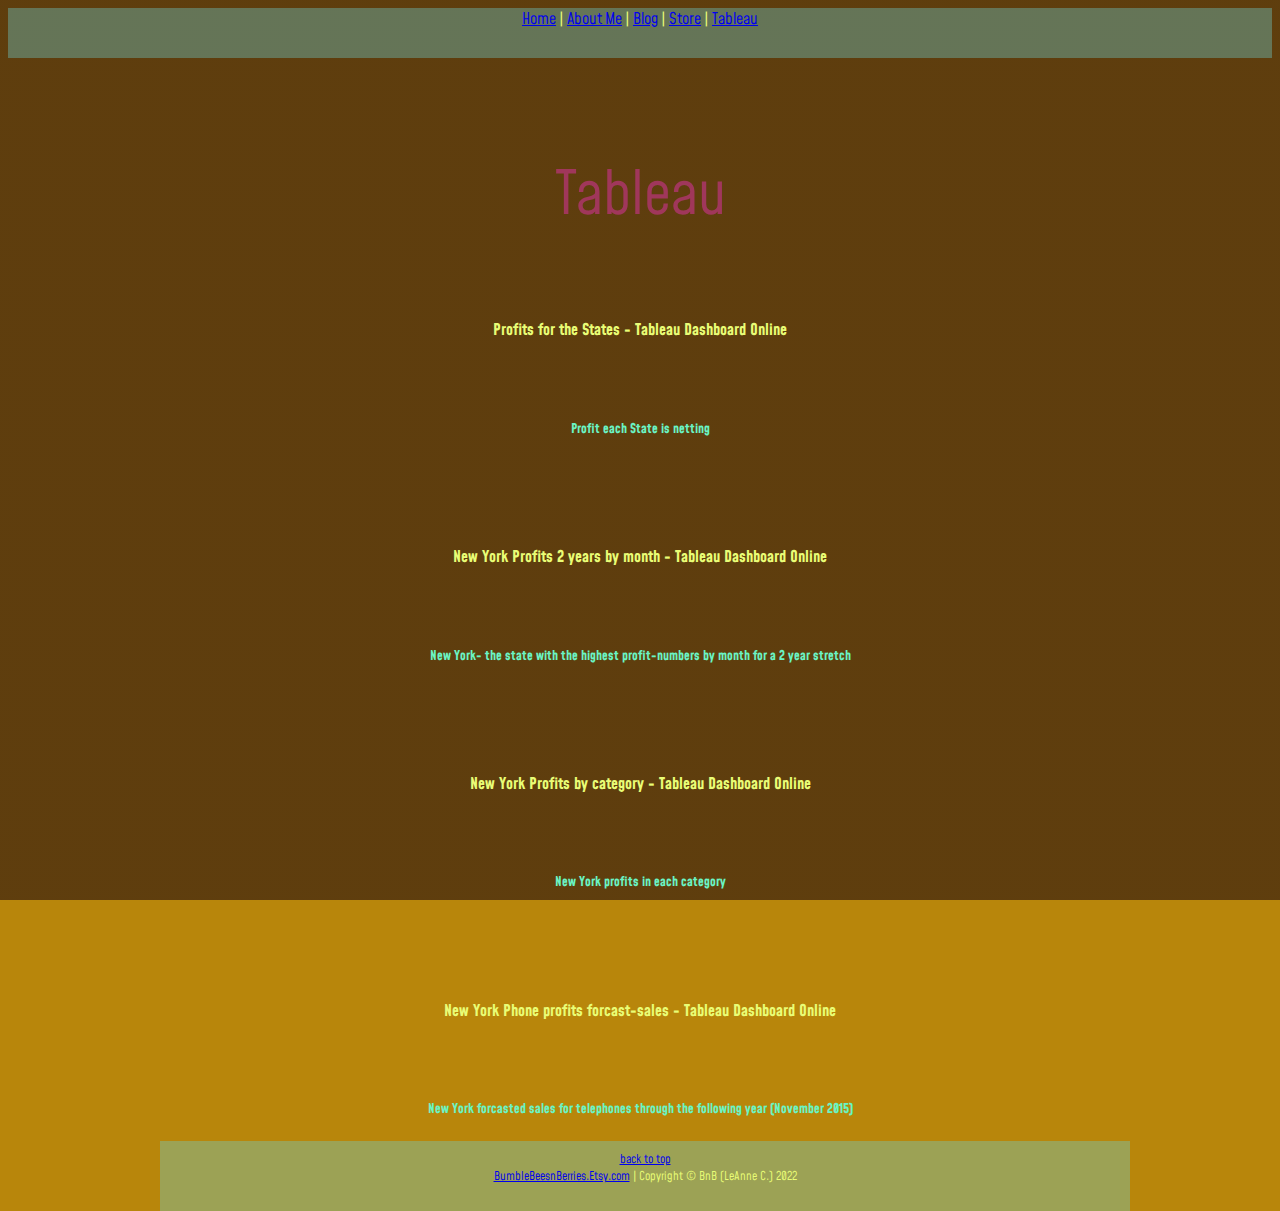
==== Tableau.html @ e0bfcb8a "Add files via upload" ====
<!DOCTYPE html>       <!--LeAnne Cox (last date edited) 5-5-2022-->

<html>
    <head>
    <title>Tableau Dashboard Assignment</title>
        <link href="../styles/bootstyles.css" rel="stylesheet" type+"text/css">
        
        
        <link rel="preconnect" href="https://fonts.googleapis.com">
        <link rel="preconnect" href="https://fonts.gstatic.com" crossorigin>
        <link href="https://fonts.googleapis.com/css2?family=Mohave:ital,wght@0,300;1,300&family=Truculenta:wght@300&display=swap" rel="stylesheet">
<!--CSS rules to specify families-->
    </head>
    
    
    
    <body class="backgroundimage3">
        <div class="header">
            <span class="container">
            <a href="../index.html">Home</a> |
            <a href="../html/about.html">About Me</a> |
            <a href="../html/blog.html">Blog</a> |
            <a href="../html/store.html">Store</a> |
            <a href="../html/Tableau.html">Tableau</a>
            </span>
        </div>
            
        <div class="common rightmenu"></div>
        <div class="common leftmenu"></div>
        
    <div class="common mainbody"><center class="largefont">Tableau</center>
        <section class="mainbody">
        <h4><center class="container">Profits for the States - Tableau Dashboard Online</center></h4>
        <div class='tableauPlaceholder' id='viz1651711495769' style='position: relative'><noscript>
            <a href='#'>
                <img alt='Profits for each state ' src='https:&#47;&#47;public.tableau.com&#47;static&#47;images&#47;DG&#47;DG68KJWR3&#47;1_rss.png' style='border: none' />
            </a>
            </noscript>
            <object class='tableauViz'  style='display:none;'>
                <param name='host_url' value='https%3A%2F%2Fpublic.tableau.com%2F' />
                <param name='embed_code_version' value='3' />
                <param name='path' value='shared&#47;DG68KJWR3' /> 
                <param name='toolbar' value='yes' />
                <param name='static_image' value='https:&#47;&#47;public.tableau.com&#47;static&#47;images&#47;DG&#47;DG68KJWR3&#47;1.png' /> 
                <param name='animate_transition' value='yes' />
                <param name='display_static_image' value='yes' />
                <param name='display_spinner' value='yes' />
                <param name='display_overlay' value='yes' />
                <param name='display_count' value='yes' />
                <param name='language' value='en-US' />
                <param name='filter' value='publish=yes' />
            </object>
            </div> 
            
            <script type='text/javascript'>
                var divElement = document.getElementById('viz1651711495769');               var vizElement = divElement.getElementsByTagName('object')[0];             vizElement.style.width='100%';
                vizElement.style.height=(divElement.offsetWidth*0.75)+'px';                 var scriptElement = document.createElement('script');                   scriptElement.src = 'https://public.tableau.com/javascripts/api/viz_v1.js'; vizElement.parentNode.insertBefore(scriptElement, vizElement); 
            </script>
            </section>
               <h5><center class="container2">Profit each State is netting</center></h5>                 
        <section class="mainbody">
            <h4><center class="container">New York Profits 2 years by month - Tableau Dashboard Online</center></h4>
            <div class='tableauPlaceholder' id='viz1651712170332' style='position: relative'>
                <noscript><a href='#'>
                    <img alt='New York Profits monthly (2yrs) ' src='https:&#47;&#47;public.tableau.com&#47;static&#47;images&#47;Fi&#47;FinalProjectStatescharts5-20222&#47;NewYorkProfitsmonthly2yrs&#47;1_rss.png' style='border: none' />
                    </a>
                </noscript><object class='tableauViz'  style='display:none;'>
                    <param name='host_url' value='https%3A%2F%2Fpublic.tableau.com%2F' />
                    <param name='embed_code_version' value='3' /> 
                    <param name='site_root' value='' />
                    <param name='name' value='FinalProjectStatescharts5-20222&#47;NewYorkProfitsmonthly2yrs' />
                    <param name='tabs' value='no' />
                    <param name='toolbar' value='yes' />
                    <param name='static_image' value='https:&#47;&#47;public.tableau.com&#47;static&#47;images&#47;Fi&#47;FinalProjectStatescharts5-20222&#47;NewYorkProfitsmonthly2yrs&#47;1.png' /> 
                    <param name='animate_transition' value='yes' />
                    <param name='display_static_image' value='yes' />
                    <param name='display_spinner' value='yes' />
                    <param name='display_overlay' value='yes' />
                    <param name='display_count' value='yes' />
                    <param name='language' value='en-US' />
                </object>
                </div>                
                <script type='text/javascript'>
                    var divElement = document.getElementById('viz1651712170332');           var vizElement = divElement.getElementsByTagName('object')[0];
                    vizElement.style.width='100%';
                    vizElement.style.height=(divElement.offsetWidth*0.75)+'px';
                    var scriptElement = document.createElement('script');                   scriptElement.src = 'https://public.tableau.com/javascripts/api/viz_v1.js';                  vizElement.parentNode.insertBefore(scriptElement, vizElement); 
                </script>                                
        </section>
                <h5><center class="container2">New York- the state with the highest profit-numbers by month for a 2 year stretch</center></h5>
        <section class="mainbody">
            <h4><center class="container">New York Profits by category - Tableau Dashboard Online</center></h4>
              <div class='tableauPlaceholder' id='viz1651712601892' style='position: relative'>
                  <noscript>
                      <a href='#'><img alt='NY profits by category ' src='https:&#47;&#47;public.tableau.com&#47;static&#47;images&#47;Fi&#47;FinalProjectStatescharts5-20223&#47;NYprofitsbycategory&#47;1_rss.png' style='border: none' />
                      </a>
                  </noscript>
                  <object class='tableauViz'  style='display:none;'>
                      <param name='host_url' value='https%3A%2F%2Fpublic.tableau.com%2F' />
                      <param name='embed_code_version' value='3' /> 
                      <param name='site_root' value='' />
                      <param name='name' value='FinalProjectStatescharts5-20223&#47;NYprofitsbycategory' />
                      <param name='tabs' value='no' />
                      <param name='toolbar' value='yes' />
                      <param name='static_image' value='https:&#47;&#47;public.tableau.com&#47;static&#47;images&#47;Fi&#47;FinalProjectStatescharts5-20223&#47;NYprofitsbycategory&#47;1.png' /> 
                      <param name='animate_transition' value='yes' />
                      <param name='display_static_image' value='yes' />
                      <param name='display_spinner' value='yes' />
                      <param name='display_overlay' value='yes' />
                      <param name='display_count' value='yes' />
                      <param name='language' value='en-US' />
                  </object>
                </div>                
                        <script type='text/javascript'>
                        var divElement = document.getElementById('viz1651712601892');       var vizElement = divElement.getElementsByTagName('object')[0];
                        vizElement.style.width='100%';
                        vizElement.style.height=(divElement.offsetWidth*0.75)+'px';
                        var scriptElement = document.createElement('script');               scriptElement.src = 'https://public.tableau.com/javascripts/api/viz_v1.js';
                        vizElement.parentNode.insertBefore(scriptElement, vizElement);     </script>               
        </section> 
                <h5><center class="container2">New York profits in each category</center></h5>
        <section class="mainbody">
            <h4><center class="container">New York Phone profits forcast-sales - Tableau Dashboard Online</center></h4>
                <div class='tableauPlaceholder' id='viz1651712780724' style='position: relative'>
                    <noscript>
                        <a href='#'>
                            <img alt='NY-Phone profit forecast sales ' src='https:&#47;&#47;public.tableau.com&#47;static&#47;images&#47;Fi&#47;FinalProjectStatescharts5-2022&#47;NY-Phoneprofitforecastsales&#47;1_rss.png' style='border: none' />
                        </a>
                    </noscript>
                    <object class='tableauViz'  style='display:none;'>
                        <param name='host_url' value='https%3A%2F%2Fpublic.tableau.com%2F' /> 
                        <param name='embed_code_version' value='3' /> 
                        <param name='site_root' value='' />
                        <param name='name' value='FinalProjectStatescharts5-2022&#47;NY-Phoneprofitforecastsales' />
                        <param name='tabs' value='no' />
                        <param name='toolbar' value='yes' />
                        <param name='static_image' value='https:&#47;&#47;public.tableau.com&#47;static&#47;images&#47;Fi&#47;FinalProjectStatescharts5-2022&#47;NY-Phoneprofitforecastsales&#47;1.png' /> 
                        <param name='animate_transition' value='yes' />
                        <param name='display_static_image' value='yes' />
                        <param name='display_spinner' value='yes' />
                        <param name='display_overlay' value='yes' />
                        <param name='display_count' value='yes' />
                        <param name='language' value='en-US' />
                    </object>
                </div>                
            <script type='text/javascript'>                    
                var divElement = document.getElementById('viz1651712780724');               var vizElement = divElement.getElementsByTagName('object')[0];             vizElement.style.width='100%';
                vizElement.style.height=(divElement.offsetWidth*0.75)+'px';                 var scriptElement = document.createElement('script');                    scriptElement.src = 'https://public.tableau.com/javascripts/api/viz_v1.js';                    
                vizElement.parentNode.insertBefore(scriptElement, 
                vizElement);                
            </script>                                 
        </section> 
                <h5><center class="container2">New York forcasted sales for telephones through the following year (November 2015)</center></h5>
        <div class="common footer container">
                <a href="Tableau.html">back to top</a>
                <br>
               <a href="https://www.etsy.com/shop/bumblebeesnberries/" target="_blank" title="BumbleBees-n-Berries Etsy shop">
                            BumbleBeesnBerries.Etsy.com</a>  |  Copyright &copy; BnB (LeAnne C.) 2022               
        </div>
    </div> 
    </body>
</html>
---- styles/bootstyles.css ----
.h5 {
  margin-top: 10px center;
  margin-bottom: 0.5rem;
  font-family: Arial, sans-serif, Mohave;
  font-weight: 500;
  line-height: 1.2;
  font-size: 20px;
}

.about-heading3 .about-heading-content3 {
    margin-top: -5rem;
    position: relative;
   <!-- z-index: 1;-->
  }

.row2 {
  --bs-gutter-x: 1.5rem;
  --bs-gutter-y: 0;
  display: flex;
  flex-wrap: wrap;
  margin-top: calc(-1 * var(--bs-gutter-y));
  margin-right: calc(-0.5 * var(--bs-gutter-x));
  margin-left: calc(-0.5 * var(--bs-gutter-x));
}

.largefont {
    font-size: 60px;
    color:#a0375b
}

body{
    background-color: darkgoldenrod;
    font-family: Mohave, Verdana, Tahoma, sans-serif;
}

.common {
   /* background-color:mediumvioletred;*/
    position: absolute;
}

.header{
    top:5px;
    left:5px;
    right:5 px;
    height: 50px;
    text-align:center;
    font-color:#f0e16a;
    background-color:rgba(110, 208, 208, 0.38)
}

.mainbody{
    top:105px;
    bottom: 64px;
    left:105px;
    right:105px;
    Padding:50px;
    padding-bottom:20px;
    align-content: center;
}

.footer{
    bottom:5px;
    height: 50px;
    left:5px;
    right:5px;
    font-size: 12px;
    color:#e8f5d3;
    text-align: center;
    position:relative;
    background-color:rgba(110, 208, 208, 0.38)
    
}

.rightmenu{
    top:105px;
    right:5px;
    width:100px;
    bottom:64xp;
}

.leftmenu{
    top:105px;
    left: 5px;
    width: 100px;
    bottom: 64px;
}

.subheader{
    float:right;
}

.backgroundimage3 {
    background-image: linear-gradient(rgba(47, 23, 15, 0.65), rgba(47, 23, 15, 0.65)), url("../assets/Images/frog green moth pict.jpg");
    background-attachment: fixed;
    background-position: center;
    background-size: cover;  
}

.container{
    padding: 10px;
    color: #e9fd76
}

.container2{
    padding:5px;
    color:#6af4c4
}
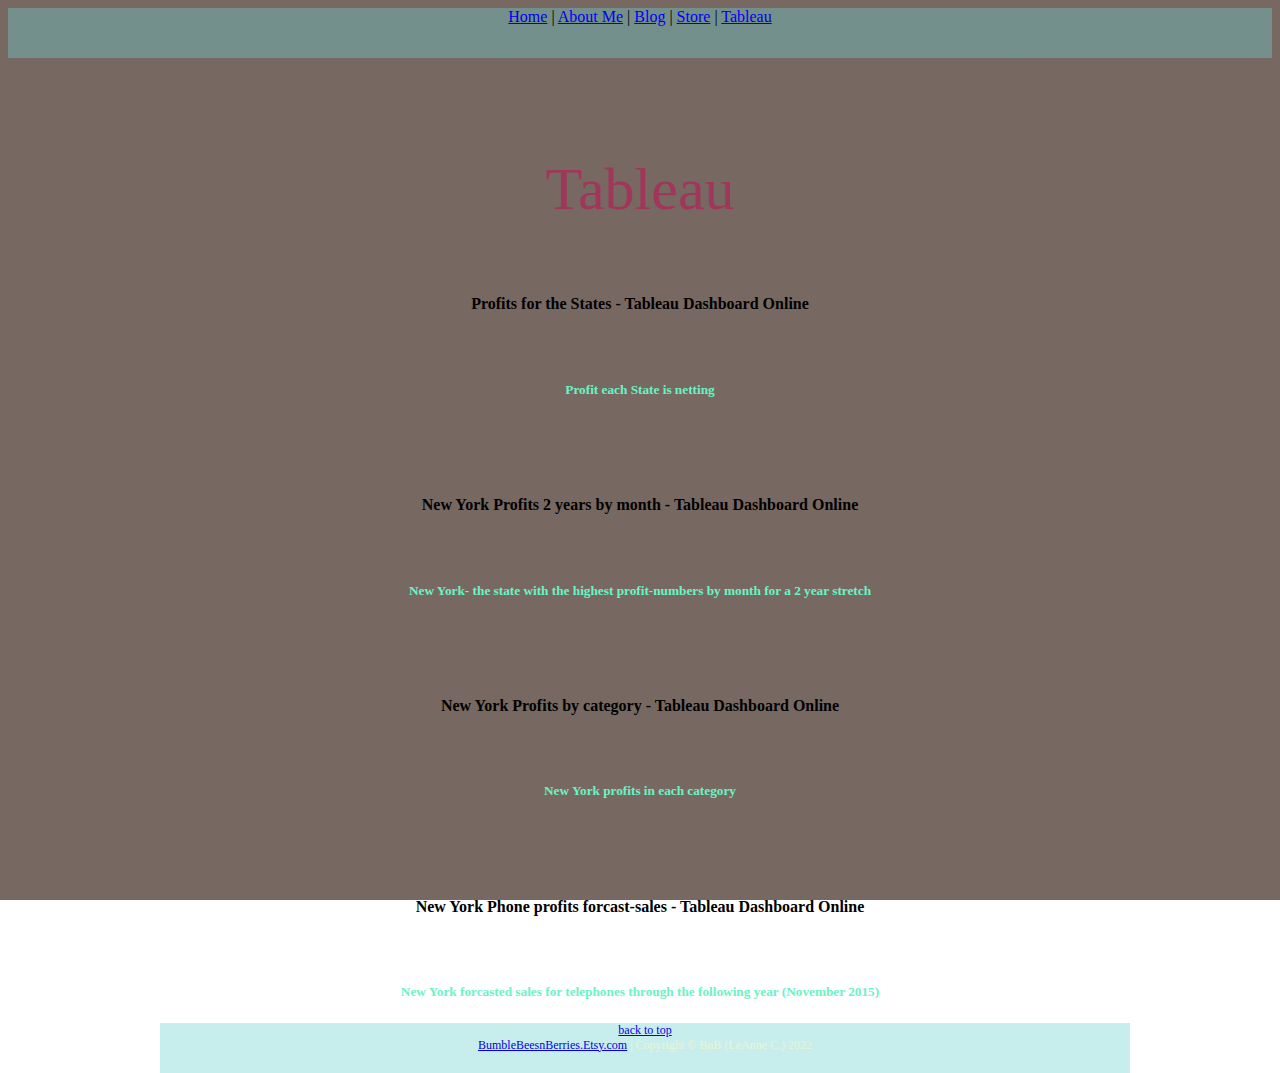
==== commit e480e052: "Add files via upload" ====
--- a/Tableau.html
+++ b/Tableau.html
@@ -3,17 +3,16 @@
 <html>
     <head>
     <title>Tableau Dashboard Assignment</title>
-        <link href="../styles/bootstyles.css" rel="stylesheet" type+"text/css">
         
         
         <link rel="preconnect" href="https://fonts.googleapis.com">
         <link rel="preconnect" href="https://fonts.gstatic.com" crossorigin>
         <link href="https://fonts.googleapis.com/css2?family=Mohave:ital,wght@0,300;1,300&family=Truculenta:wght@300&display=swap" rel="stylesheet">
 <!--CSS rules to specify families-->
+        
+        <link href="../styles/bootstyles.css" rel="stylesheet">
+
     </head>
-    
-    
-    
     <body class="backgroundimage3">
         <div class="header">
             <span class="container">
--- a/styles/bootstyles.css
+++ b/styles/bootstyles.css
@@ -28,7 +28,7 @@
     color:#a0375b
 }
 
-body{
+.body{
     background-color: darkgoldenrod;
     font-family: Mohave, Verdana, Tahoma, sans-serif;
 }
@@ -89,11 +89,19 @@
     float:right;
 }
 
+
 .backgroundimage3 {
-    background-image: linear-gradient(rgba(47, 23, 15, 0.65), rgba(47, 23, 15, 0.65)), url("../assets/Images/frog green moth pict.jpg");
+    background-image: linear-gradient(rgba(47, 23, 15, 0.65), rgba(47, 23, 15, 0.65)), url("../assets/Images/Frog moth pict.jpg");
     background-attachment: fixed;
     background-position: center;
     background-size: cover;  
+}
+
+/*.background-image3: {
+    linear-gradient(rgba(47, 23, 15, 0.65), rgba(47, 23, 15, 0.65)), url("../../assets/Images/Frog moth pict.jpg");
+    background-attachment: fixed;
+    background-position: center;
+    background-size: cover;*/
 }
 
 .container{
